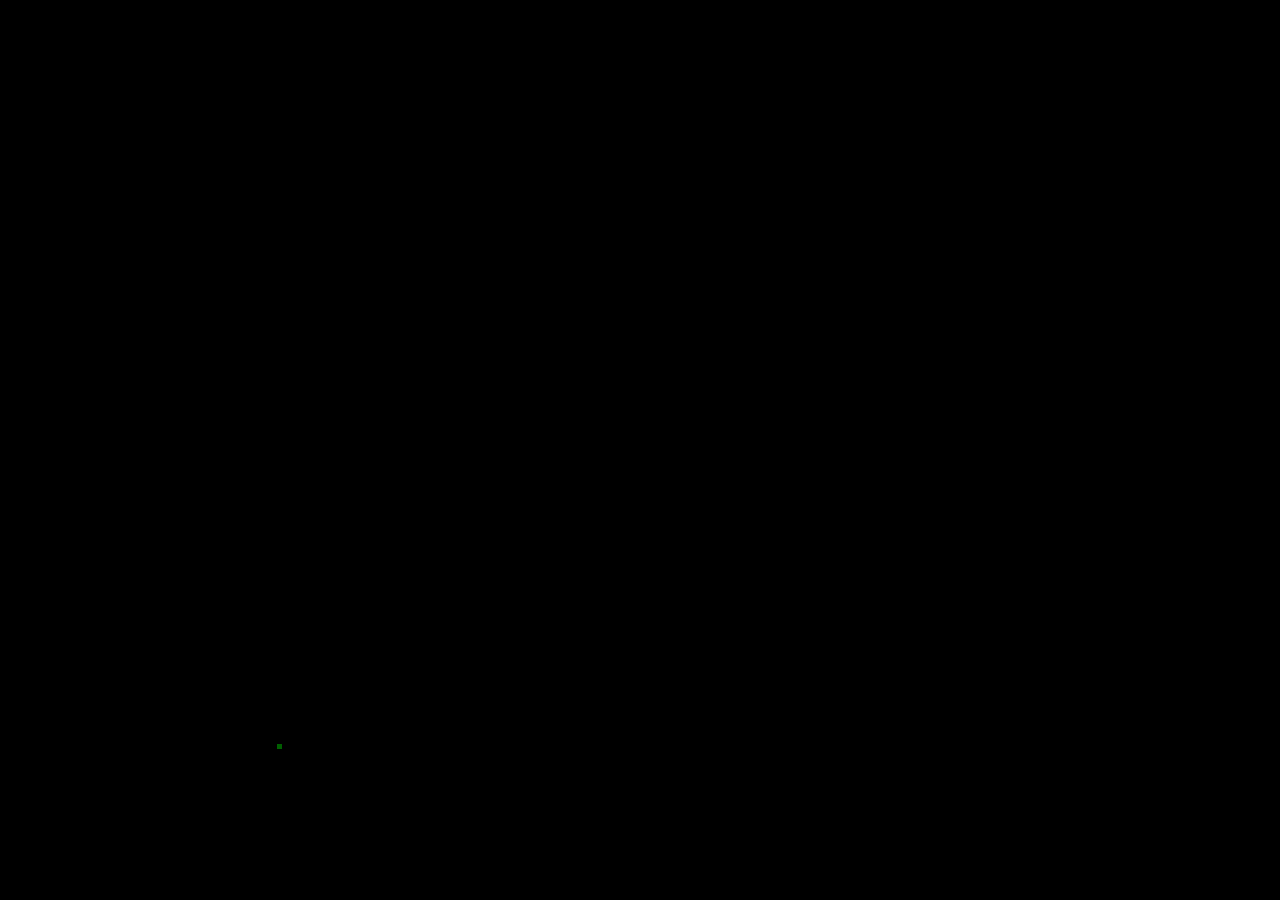
==== game.html @ f7793ee2 "added audio" ====
<!DOCTYPE html>
<html lang="en">
  <head>
    <meta charset="UTF-8" />
    <meta name="viewport" content="width=device-width, initial-scale=1.0" />
    <link rel="stylesheet" href="game.css" />
    <title>LOST</title>
  </head>
  <body>
    <!-- got the flashlight effect from https://codingartistweb.com/2022/09/flashlight-effect-with-javascript/ -->
    <audio id="background_music" src="static/background_music.wav"></audio>
    <audio id="character_gets_hit" src="static/character_gets_hit.wav"></audio>
    <audio id="character_dead" src="static/character_dead.wav"></audio>
    <audio id="creature_dead" src="static/creature_dead.wav"></audio>
    <audio id="gets_item" src="static/gets_item.wav"></audio>
    <audio id="health_potion" src="static/health_potion.wav"></audio>

    <div id="flashlight"></div>
    <canvas width="800" height="800"></canvas>
    <script src="game.js" type="module"></script>
  </body>
</html>
---- game.css ----
body {
  background-color: black;
}
canvas {
  border: 3px solid black;
  display: block;
  margin: 1em auto;
}

#flashlight {
  --Xpos: 0;
  --Ypos: 0;
  --range: 9em;
}
#flashlight:before {
  content: "";
  display: block;
  width: 99%;
  height: 97%;
  position: absolute;
  background: radial-gradient(circle var(--range) at var(--Xpos) var(--Ypos), rgba(0, 0, 0, 0), rgba(0, 0, 0, 1));
}
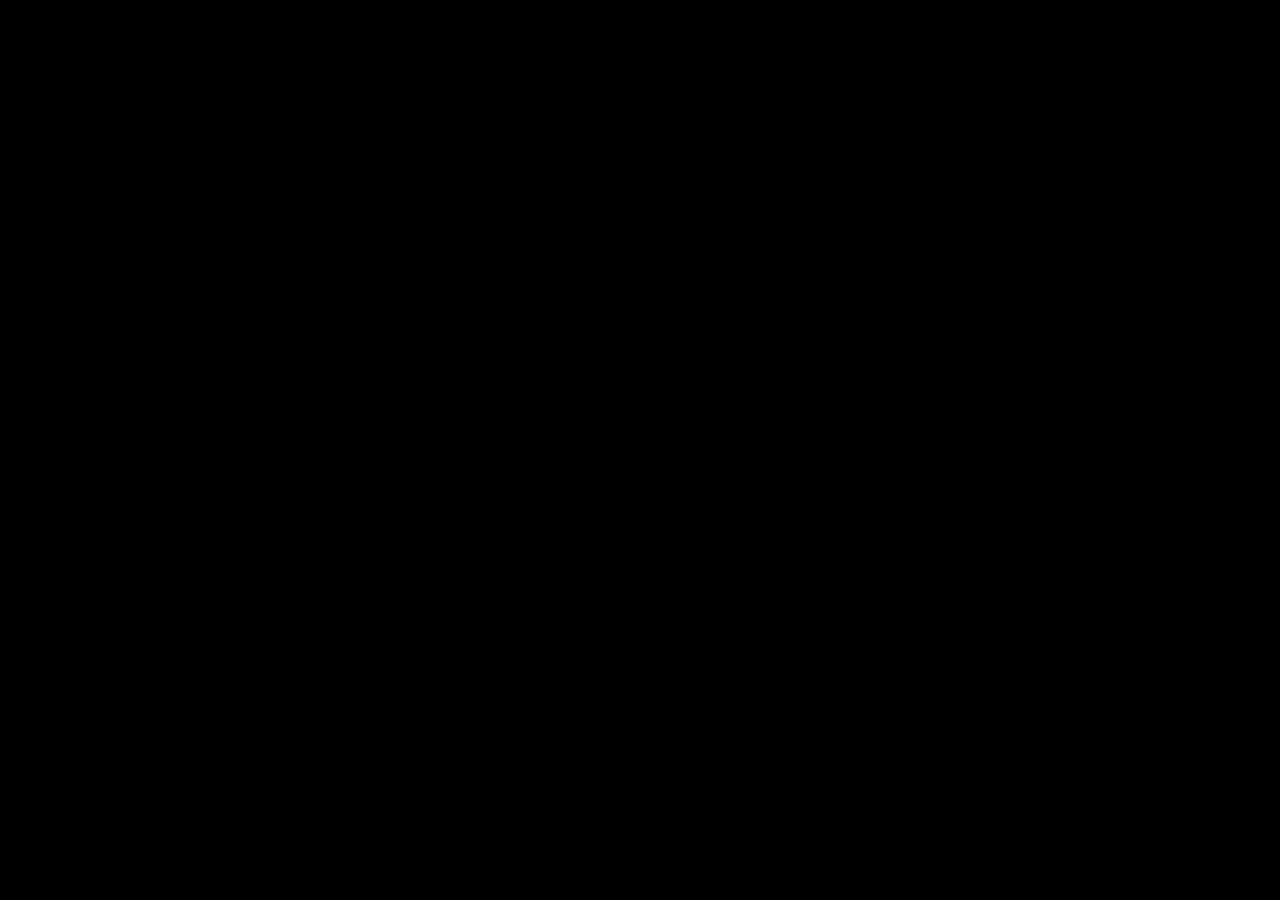
==== commit 53a9387e: "heart system works great" ====
--- a/game.html
+++ b/game.html
@@ -14,9 +14,11 @@
     <audio id="creature_dead" src="static/creature_dead.wav"></audio>
     <audio id="gets_item" src="static/gets_item.wav"></audio>
     <audio id="health_potion" src="static/health_potion.wav"></audio>
+    <audio id="won_game" src="static/won_game.wav"></audio>
 
     <div id="flashlight"></div>
-    <canvas width="800" height="800"></canvas>
+    <canvas width="800" height="800" id="main"></canvas>
+    <canvas id="hearts" width="400" height="150"></canvas>
     <script src="game.js" type="module"></script>
   </body>
 </html>
--- a/game.css
+++ b/game.css
@@ -1,6 +1,11 @@
 body {
   background-color: black;
 }
+#hearts {
+  position: absolute;
+  top: 5em;
+}
+
 canvas {
   border: 3px solid black;
   display: block;
@@ -16,7 +21,7 @@
   content: "";
   display: block;
   width: 99%;
-  height: 97%;
+  height: 88%;
   position: absolute;
   background: radial-gradient(circle var(--range) at var(--Xpos) var(--Ypos), rgba(0, 0, 0, 0), rgba(0, 0, 0, 1));
 }
